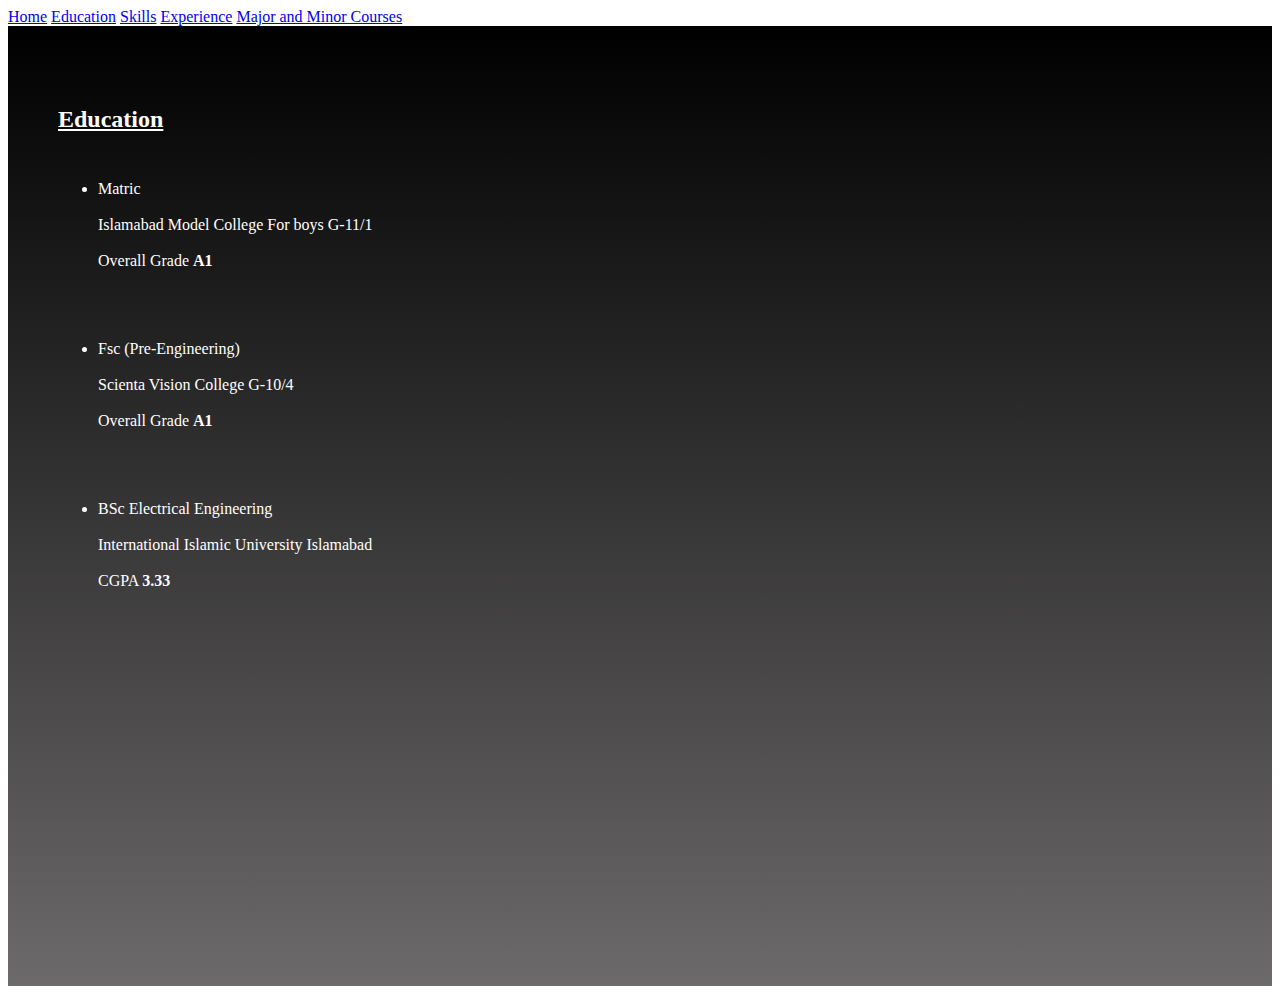
==== Education.html @ 14c2eacc "Add files via upload" ====
<!DOCTYPE html>
<html lang="en">

<head>
    <meta charset="UTF-8">
    <meta http-equiv="X-UA-Compatible" content="IE=edge">
    <meta name="viewport" content="width=device-width, initial-scale=1.0">
    <title>Education</title>
    <link href="https://cdn.jsdelivr.net/npm/bootstrap@5.2.3/dist/css/bootstrap.min.css" rel="stylesheet"
        integrity="sha384-rbsA2VBKQhggwzxH7pPCaAqO46MgnOM80zW1RWuH61DGLwZJEdK2Kadq2F9CUG65" crossorigin="anonymous">
    <link rel="shortcut icon" type="image/jpg" href="/Images/Capture.JPG">
    <link rel="stylesheet" href="styles.css">
</head>

<body>
    <nav class="navbar navbar-expand-sm bg-dark">
        <div class="container-fluid">
            <div class="navbar-nav nav-pills  <!-- mb-2 mb-lg-0 -->">
                <a class="nav-link link-light" aria-current="page" href="index.html">Home</a>
                <a class="nav-link active link-light bg-success" href="Education.html">Education</a>
                <a class="nav-link link-light" href="Skills.html">Skills</a>
                <a class="nav-link link-light" href="Experience.html">Experience</a>
                <a class="nav-link link-light" href="majorandminor.html">Major and Minor Courses</a>

            </div>
        </div>

    </nav>

    <div id="Education">
        
            <h2>

                <u> <b>Education</b> </u><br><br>
            </h2>
            <ul>
                <li> Matric <br> </li> <br>
                Islamabad Model College For boys G-11/1 <br><br>
                Overall Grade <b>A1</b> <br><br><br><br>
                </p>
                <p>
                    <li> Fsc (Pre-Engineering) <br> </li><br>
                    Scienta Vision College G-10/4 <br><br>
                    Overall Grade <b>A1</b> <br> <br><br><br>
                </p>
                <p>
                    <li> BSc Electrical Engineering <br> </li><br>
                    International Islamic University Islamabad <br><br>
                    CGPA <b>3.33</b> <br>
                </p>
            </ul>
        
    </div>
    <script src="https://cdn.jsdelivr.net/npm/bootstrap@5.2.3/dist/js/bootstrap.bundle.min.js"
        integrity="sha384-kenU1KFdBIe4zVF0s0G1M5b4hcpxyD9F7jL+jjXkk+Q2h455rYXK/7HAuoJl+0I4"
        crossorigin="anonymous"></script>
</body>

</html>
---- styles.css ----
body, main
{
  min-height: 100vh;
  height: 100%;
}

.Profile {
  text-align: center;
  display: block;
  background-image: url('/Images/o.jpg');
  min-height: 100vh;
  width:auto;
  border: 3px solid yellowgreen;
  color: #65ea53;
  justify-content: center;
  word-spacing: 5px;
  line-height: 25px;

}
#career_objective {
  margin-left: 30px;
  text-align: left;
  width: auto;
  height: auto;
  max-width: 100%;
  color: #65ea53;
  font-size: large;
  
}
.link_container {

  text-align: center;
  display: flex;
  justify-content: center;
  flex-wrap: wrap;
  color: #65ea53;
  
}



#Education {
  padding-left: 50px;
  min-height: 100vh;
  padding-top: 60px;
  color: white;
  background: linear-gradient(rgb(0, 0, 0),rgba(71, 68, 68, 0.8)), url("/Images/ed.jpg");
  background-size: cover;
  background-repeat: no-repeat;
  
}
#skills{
  
  min-height: 100vh;
  width: 100%;
  color: rgb(255, 255, 255);
  background: linear-gradient(rgb(0, 0, 0),rgba(71, 68, 68, 0.8)), url("/Images/pcb.jpg");
  background-size: cover;
  background-repeat: no-repeat;
}


img {
  margin-right: 20px;
  margin-left: 20px;
}

img {
  border-radius: 50%;
}

#projects{
  color: rgb(255, 255, 255);
  background:linear-gradient(rgb(0, 0, 0), rgba(49, 47, 47, 0.8)), url("/Images/we.jpg");
  background-repeat: repeat-y;
  background-attachment: fixed;
  height: auto;
}
#major{
  
  min-height: 100vh;
  width: 100%;
  color: rgb(255, 255, 255);
  background: linear-gradient(rgb(0, 0, 0), rgba(71, 68, 68, 0.8)), url("/Images/maj.jpg");
  background-size: cover;
  background-repeat: no-repeat;
}
table,th,td 
{
  border: 3px solid rgb(255, 255, 255);
  color: rgb(0, 0, 0);
  
}  
caption
{
color: white;
}
.navbar .navbar-nav .nav-link:hover
{
  background-color: white;
  color: black !important;
}
#resume{
  min-height: 250vh;
  width: 100%;
  color: rgb(255, 255, 255);
  background:url("/Images/Syed\ Muhammad\ Osama\ CV_page-0001.jpg");
  background-size: cover;
  background-repeat: no-repeat;
  padding-top:20px ;
}
.fcc-btn {
  background-color: #0222f3;
  color: white;
  padding: 15px 25px;
  font-size: large;
}
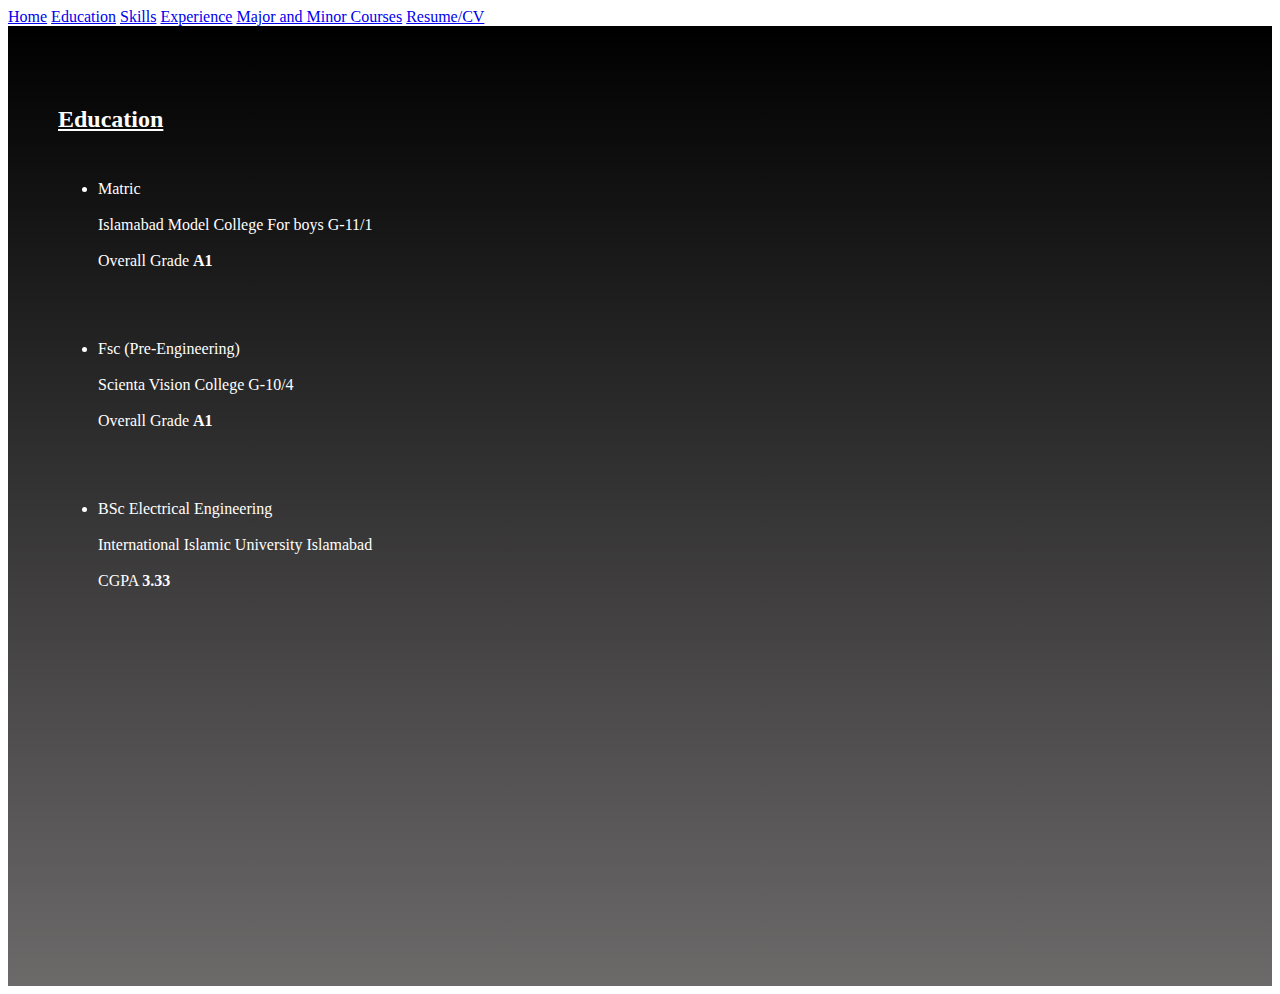
==== commit b036292e: "Add Cv page" ====
--- a/Education.html
+++ b/Education.html
@@ -21,6 +21,7 @@
                 <a class="nav-link link-light" href="Skills.html">Skills</a>
                 <a class="nav-link link-light" href="Experience.html">Experience</a>
                 <a class="nav-link link-light" href="majorandminor.html">Major and Minor Courses</a>
+                <a class="nav-link link-light" href="Resume.html">Resume/CV</a>
 
             </div>
         </div>
